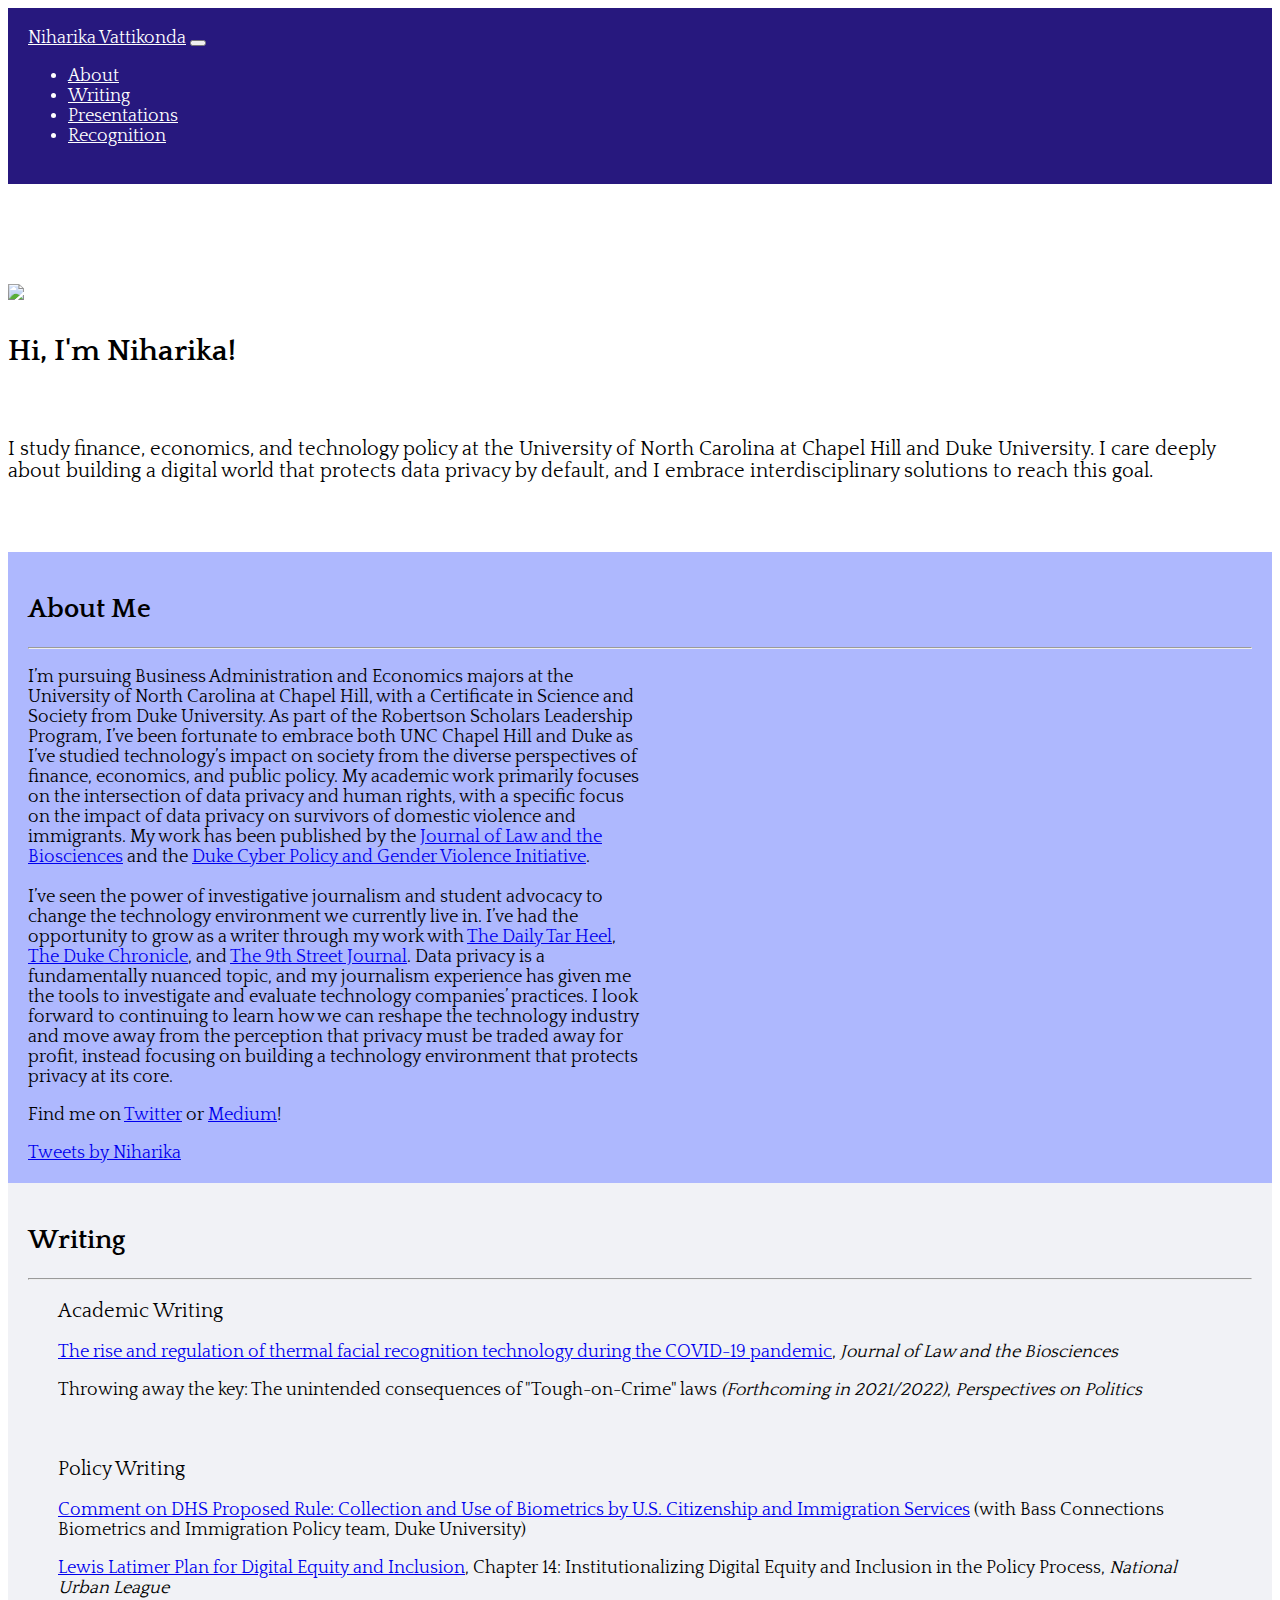
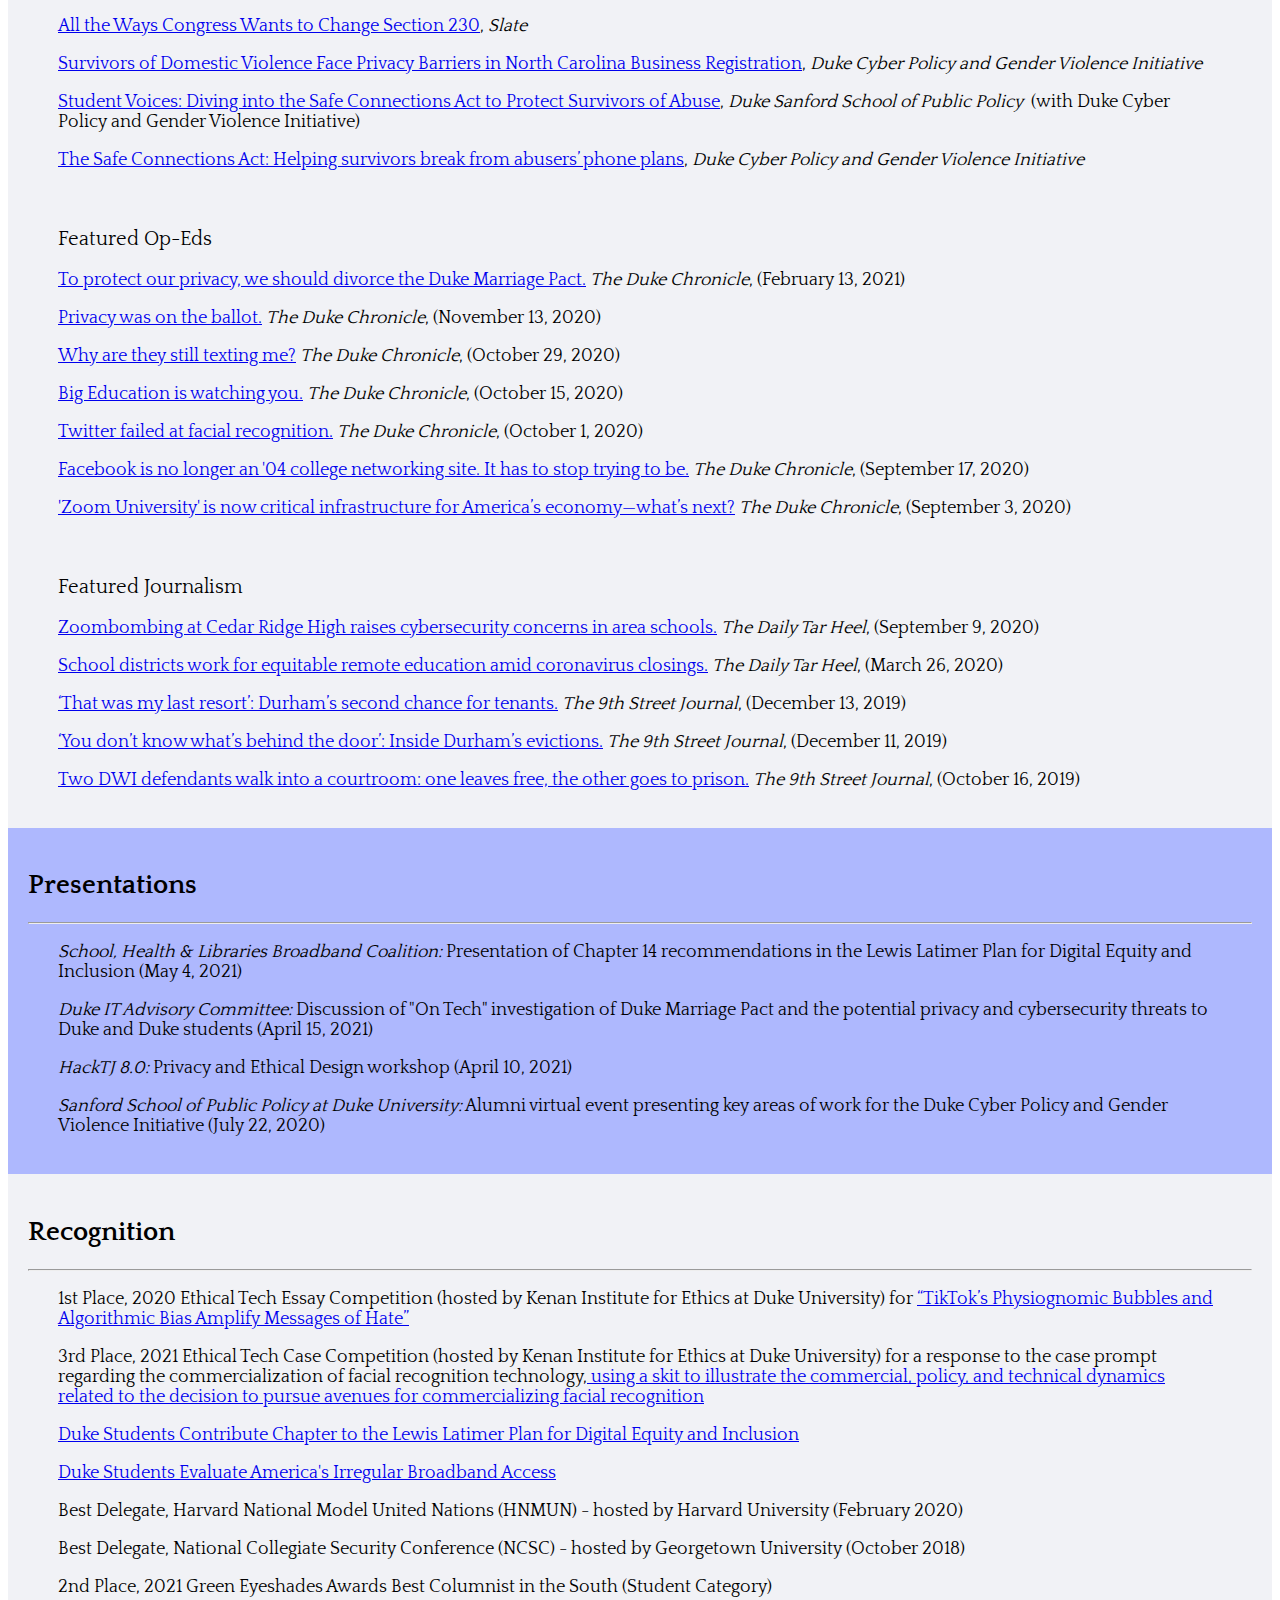
==== index.html @ aefe22bd "Rename website.html to index.html" ====
<!DOCTYPE html>
<html lang="en">
  <head>
    <!--meta tags-->
    <meta charset="utf-8" />
    <meta name="viewport" content="width=device-width, initial-scale=1" />
    <!--fonts-->
    <link rel="preconnect" href="https://fonts.googleapis.com">
    <link rel="preconnect" href="https://fonts.gstatic.com" crossorigin>
    <link href="https://fonts.googleapis.com/css2?family=Playfair+Display:wght@400;700&display=swap" rel="stylesheet">

    <link rel="preconnect" href="https://fonts.googleapis.com">
    <link rel="preconnect" href="https://fonts.gstatic.com" crossorigin>
    <link href="https://fonts.googleapis.com/css2?family=Source+Sans+Pro&display=swap" rel="stylesheet">

    <link rel="preconnect" href="https://fonts.googleapis.com">
    <link rel="preconnect" href="https://fonts.gstatic.com" crossorigin>
    <link href="https://fonts.googleapis.com/css2?family=Quattrocento:wght@400;700&display=swap" rel="stylesheet">
    <!--bootstrap-->
    <link href="https://cdn.jsdelivr.net/npm/bootstrap@5.0.1/dist/css/bootstrap.min.css" rel="stylesheet" integrity="sha384-+0n0xVW2eSR5OomGNYDnhzAbDsOXxcvSN1TPprVMTNDbiYZCxYbOOl7+AMvyTG2x" crossorigin="anonymous"/>
    <link rel="stylesheet" href="./style.css" />
    <title>Niharika Vattikonda</title>

  </head>
  <body>
    <nav class="navbar navbar-expand-lg fixed-top navbar-light header section-bluest">
    <div class="container-fluid">
      <a class="navbar-brand text-center align-self-center" style="color:white" href="#">Niharika Vattikonda</a>
      <button class="navbar-toggler" type="button" data-bs-toggle="collapse" data-bs-target="#nav-content"
        aria-controls="nav-content" aria-expanded="false" aria-label="Toggle navigation">
        <span class="navbar-toggler-icon"></span>
      </button>
      <div class="collapse navbar-collapse justify-content-end" id="nav-content">
        <ul class="navbar-nav">
          <li class="nav-item">
            <a class="nav-link" style="color:white" href="#about-me">About</a>
          </li>
          <li class="nav-item">
            <a class="nav-link" style="color:white" href="#writing">Writing</a>
          </li>
          <li class="nav-item">
            <a class="nav-link" style="color:white" href="#presentations">Presentations</a>
          </li>
          <li class="nav-item">
            <a class="nav-link" style="color:white" href="#recognition">Recognition</a>
          </li>
        </ul>
      </div>
    </div>
    </nav>

  <section id="intro-section" class="container-fluid h-100 d-flex justify-content-center">
    <div class="align-self-center" style="padding-top: 100px; padding-bottom:50px">
      <div class="row justify-content-center">
        <div class="col-xs-12 col-lg-4 h-100 align-items-center" >
          <img id="headshot" src="Niharika-Vattikonda.jpg" class="rounded-circle img-fluid"/>
        </div>
        <div class="col-xs-12 col-lg-4 align-self-center">
          <p class="text-center align-self-center my-auto d-block header" style="font-size: 30px; font-weight: 700"> Hi, I'm Niharika!</p>
          <br>
          <p class="text-center align-self-center my-auto d-block" style="font-size: 20px">I study finance, economics, and technology policy at the University of North Carolina at Chapel Hill and Duke University. I care deeply about building a digital world that protects data privacy by default, and I embrace interdisciplinary solutions to reach this goal.</p>
        </div>
      </div>
    </div>
  </section>

  <section id="about-me" class="section-blue container-fluid">
    <div class="container-fluid">
      <div class="row align-items-center justify-content-center">
        <h2 class="text-center header ">About Me</h2>
        </h2>
        <hr/>
      </div>
      <div class="row justify-content-center">
        <div class="col-xs-12 col-lg-4 align-self-center" style="width:50%">
          <p>
            I’m pursuing Business Administration and Economics majors at the University of North Carolina at Chapel Hill, with a Certificate in Science and Society from Duke University. As part of the Robertson Scholars Leadership Program, I’ve been fortunate to embrace both UNC Chapel Hill and Duke as I’ve studied technology’s impact on society from the diverse perspectives of finance, economics, and public policy. My academic work primarily focuses on the intersection of data privacy and human rights, with a specific focus on the impact of data privacy on survivors of domestic violence and immigrants. My work has been published by the <a href="https://academic.oup.com/jlb/article/7/1/lsaa038/5857112" target="_blank">Journal of Law and the Biosciences</a> and the <a href="https://sites.sanford.duke.edu/genderviolencepolicy/privacy-barriers-to-entrepreneurship/" target="_blank">Duke Cyber Policy and Gender Violence Initiative</a>.
            <br><br>
            I’ve seen the power of investigative journalism and student advocacy to change the technology environment we currently live in. I’ve had the opportunity to grow as a writer through my work with <a href="https://www.dailytarheel.com/staff/niharika-vattikonda" target="_blank">The Daily Tar Heel</a>, <a href="https://www.dukechronicle.com/staff/niharika-vattikonda" target="_blank">The Duke Chronicle</a>, and <a href="https://9thstreetjournal.org/author/0846088/" target="_blank">The 9th Street Journal</a>. Data privacy is a fundamentally nuanced topic, and my journalism experience has given me the tools to investigate and evaluate technology companies’ practices. I look forward to continuing to learn how we can reshape the technology industry and move away from the perception that privacy must be traded away for profit, instead focusing on building a technology environment that protects privacy at its core.
          </p>
        </div>
        <div class="col-xs-12 col-lg-3 text-center" style="width:50%">
          <p class="header">Find me on <a href="https://twitter.com/nihavattikonda" target="_blank">Twitter</a> or <a href="https://medium.com/@niharika.vattikonda" target="_blank">Medium</a>!</p>
          <a class="twitter-timeline" data-lang="en" data-width="400" data-height="450" href="https://twitter.com/nihavattikonda">Tweets by Niharika</a> <script async src="https://platform.twitter.com/widgets.js" charset="utf-8"></script>
        </div>
      </div>
    </div>
  </section>

  <section id="writing" class="section-white">
    <div class="container-fluid">
      <div class="row align-items-center justify-content-center">
        <h2 class="text-center header ">Writing</h2>
        <hr />
      </div>
      <div style="margin-left:30px; margin-right:30px">
      <p class="header" style="font-size: 20px">Academic Writing</p>
      <p><a href="https://doi.org/10.1093/jlb/lsaa038" target="_blank">The rise and regulation of thermal facial recognition technology during the COVID-19 pandemic</a>, <i>Journal of Law and the Biosciences</i></p>
      <p><a>Throwing away the key: The unintended consequences of "Tough-on-Crime" laws <i>(Forthcoming in 2021/2022)</i></a>, <i>Perspectives on Politics</i></p>
      <br>
      <p class="header" style="font-size: 20px">Policy Writing</p>
      <p><a href="https://www.regulations.gov/comment/USCIS-2019-0007-5304" target="_blank">Comment on DHS Proposed Rule: Collection and Use of Biometrics by U.S. Citizenship and Immigration Services</a> (with Bass Connections Biometrics and Immigration Policy team, Duke University)</p>
      <p><a href="https://nul.org/sites/default/files/2021-03/NUL%20LL%20DEIA%20033021%20Latimer%20Plan_vFINAL_11AM.pdf" target="_blank">Lewis Latimer Plan for Digital Equity and Inclusion</a>, Chapter 14: Institutionalizing Digital Equity and Inclusion in the Policy Process, <i>National Urban League</i></p>
      <p><a href="https://slate.com/technology/2021/03/section-230-reform-legislative-tracker.html" target="_blank">All the Ways Congress Wants to Change Section 230</a>, <i>Slate</i></p>
      <p><a href="https://sites.sanford.duke.edu/genderviolencepolicy/privacy-barriers-to-entrepreneurship/" target="_blank">Survivors of Domestic Violence Face Privacy Barriers in North Carolina Business Registration</a>, <i>Duke Cyber Policy and Gender Violence Initiative</i></p>
      <p><a href="https://sanford.duke.edu/articles/student-voices-diving-safe-connections-act-protect-survivors-abuse" target="_blank">Student Voices: Diving into the Safe Connections Act to Protect Survivors of Abuse</a>, <i>Duke Sanford School of Public Policy</i> &nbsp;(with Duke Cyber Policy and Gender Violence Initiative)</p>
      <p><a href="https://sites.sanford.duke.edu/genderviolencepolicy/2021/04/06/the-safe-connections-act-helping-survivors-break-from-abusers-phone-plans/" target="_blank">The Safe Connections Act: Helping survivors break from abusers’ phone plans</a>, <i>Duke Cyber Policy and Gender Violence Initiative</i></p>
      <br>
      <p class="header" style="font-size: 20px">Featured Op-Eds</p>
      <p><a href="https://www.dukechronicle.com/article/2021/02/to-protect-our-privacy-we-should-divorce-the-marriage-pact" target="_blank">To protect our privacy, we should divorce the Duke Marriage Pact.</a> <i>The Duke Chronicle</i>, (February 13, 2021)</p>
      <p><a href="https://www.dukechronicle.com/article/2020/11/privacy-was-on-the-ballot" target="_blank">Privacy was on the ballot.</a> <i>The Duke Chronicle</i>, (November 13, 2020)</p>
      <p><a href="https://www.dukechronicle.com/article/2020/10/why-are-they-still-texting-me" target="_blank">Why are they still texting me?</a> <i>The Duke Chronicle</i>, (October 29, 2020)</p>
      <p><a href="https://www.dukechronicle.com/article/2020/10/big-education-is-watching-you" target="_blank">Big Education is watching you.</a> <i>The Duke Chronicle</i>, (October 15, 2020)</p>
      <p><a href="https://www.dukechronicle.com/article/2020/10/twitter-failed-at-facial-recognition" target="_blank">Twitter failed at facial recognition.</a> <i>The Duke Chronicle</i>, (October 1, 2020)</p>
      <p><a href="https://www.dukechronicle.com/article/2020/09/facebook-no-longer-college-networking-site" target="_blank">Facebook is no longer an '04 college networking site. It has to stop trying to be.</a>  <i>The Duke Chronicle</i>, (September 17, 2020)</p>
      <p><a href="https://www.dukechronicle.com/article/2020/09/zoom-university-now-critical-infrastructure" target="_blank">'Zoom University' is now critical infrastructure for America’s economy—what’s next?</a> <i>The Duke Chronicle</i>, (September 3, 2020)</p>
      <br>
      <p class="header" style="font-size: 20px">Featured Journalism</p>
      <p><a href="https://www.dailytarheel.com/article/2020/09/city-chccs-zoom-bombing-0909" target="_blank">Zoombombing at Cedar Ridge High raises cybersecurity concerns in area schools.</a> <i>The Daily Tar Heel</i>, (September 9, 2020)</p>
      <p><a href="https://www.dailytarheel.com/article/2020/03/remote-schooling-0327" target="_blank">School districts work for equitable remote education amid coronavirus closings.</a> <i>The Daily Tar Heel</i>, (March 26, 2020)</p>
      <p><a href="https://9thstreetjournal.org/2019/12/13/that-was-my-last-resort-durhams-second-chance-for-tenants/" target="_blank">‘That was my last resort’: Durham’s second chance for tenants.</a> <i>The 9th Street Journal</i>, (December 13, 2019)</p>
      <p><a href="https://9thstreetjournal.org/2019/12/11/you-dont-know-whats-behind-the-door-inside-durhams-evictions/" target="_blank">‘You don’t know what’s behind the door’: Inside Durham’s evictions.</a> <i>The 9th Street Journal</i>, (December 11, 2019)</p>
      <p><a href="https://9thstreetjournal.org/2019/10/16/two-dwi-defendants-walk-into-a-courtroom-one-leaves-free-the-other-goes-to-prison/" target="_blank">Two DWI defendants walk into a courtroom: one leaves free, the other goes to prison.</a> <i>The 9th Street Journal</i>, (October 16, 2019)</p>
    </div>
    </div>
  </section>

  <section id="presentations" class="section-blue">
    <div class="container-fluid">
      <div class="row align-items-center justify-content-center">
        <h2 class="text-center header ">Presentations</h2>
        <hr />
      </div>
      <div class="row justify-content-center" style="margin-left:30px; margin-right:30px">
        <p>
          <i>School, Health & Libraries Broadband Coalition:</i>  Presentation of Chapter 14 recommendations in the Lewis Latimer Plan for Digital Equity and Inclusion (May 4, 2021)
        </p>
        <p>
          <i>Duke IT Advisory Committee:</i>  Discussion of "On Tech" investigation of Duke Marriage Pact and the potential privacy and cybersecurity threats to Duke and Duke students (April 15, 2021)
        </p>
        <p>
          <i>HackTJ 8.0:</i>  Privacy and Ethical Design workshop (April 10, 2021)
        </p>
        <p>
          <i>Sanford School of Public Policy at Duke University:</i>  Alumni virtual event presenting key areas of work for the Duke Cyber Policy and Gender Violence Initiative (July 22, 2020)
        </p>
      </div>
    </div>
  </section>

  <section id="recognition" class="section-white">
    <div class="container-fluid">
      <div class="row align-items-center justify-content-center">
        <h2 class="text-center header ">Recognition</h2>
        <hr />
      </div>
      <div style="margin-left:30px; margin-right:30px">
      <p>1st Place, 2020 Ethical Tech Essay Competition (hosted by Kenan Institute for Ethics at Duke University) for <a href="https://kenan.ethics.duke.edu/wp-content/uploads/2020/05/Jessican-Edelson-Niharika-Vattikonda_Undergraduate.pdf" target="_blank">“TikTok’s Physiognomic Bubbles and Algorithmic Bias Amplify Messages of Hate”</a></p>
      <p>3rd Place, 2021 Ethical Tech Case Competition (hosted by Kenan Institute for Ethics at Duke University) for a response to the case prompt regarding the commercialization of facial recognition technology,<a href="https://www.youtube.com/watch?v=WdAaixY8ns4" target="_blank"> using a skit to illustrate the commercial, policy, and technical dynamics related to the decision to pursue avenues for commercializing facial recognition</a></p>
      <p><a href="https://scienceandsociety.duke.edu/duke-students-contribute-chapter-to-the-lewis-latimer-plan-for-digital-equity-and-inclusion/" target="_blank">Duke Students Contribute Chapter to the Lewis Latimer Plan for Digital Equity and Inclusion</a></p>
      <p><a href="https://today.duke.edu/2021/04/duke-students-evaluate-america%E2%80%99s-irregular-broadband-access" target="_blank">Duke Students Evaluate America's Irregular Broadband Access</a></p>
      <p>Best Delegate, Harvard National Model United Nations (HNMUN) - hosted by Harvard University (February 2020)</p>
      <p>Best Delegate, National Collegiate Security Conference (NCSC) - hosted by Georgetown University (October 2018)</p>
      <p>2nd Place, 2021 Green Eyeshades Awards Best Columnist in the South (Student Category)</p>
    </div>
    </div>
  </section>


    <script src="https://cdn.jsdelivr.net/npm/bootstrap@5.0.0-beta3/dist/js/bootstrap.bundle.min.js" integrity="sha384-JEW9xMcG8R+pH31jmWH6WWP0WintQrMb4s7ZOdauHnUtxwoG2vI5DkLtS3qm9Ekf" crossorigin="anonymous">
    </script>
  </body>
</html>
---- style.css ----
body {
  font-family: 'Quattrocento', serif;
  font-weight: 400;
  font-size: 18px;
}

/* Helper Classes */

.header {
  font-family: 'Quattrocento', serif;
}

.section-white {
  background-color: #F1F2F6;
  color: black;
  padding: 20px;
  overflow: hidden;
}

.section-blue {
  color: black;
  background-color: #AEB8FE;
  padding: 20px;
  overflow: hidden;
}

.section-bluest {
  color: white;
  background-color: #27187E;
  padding: 20px;
  overflow: hidden;
}
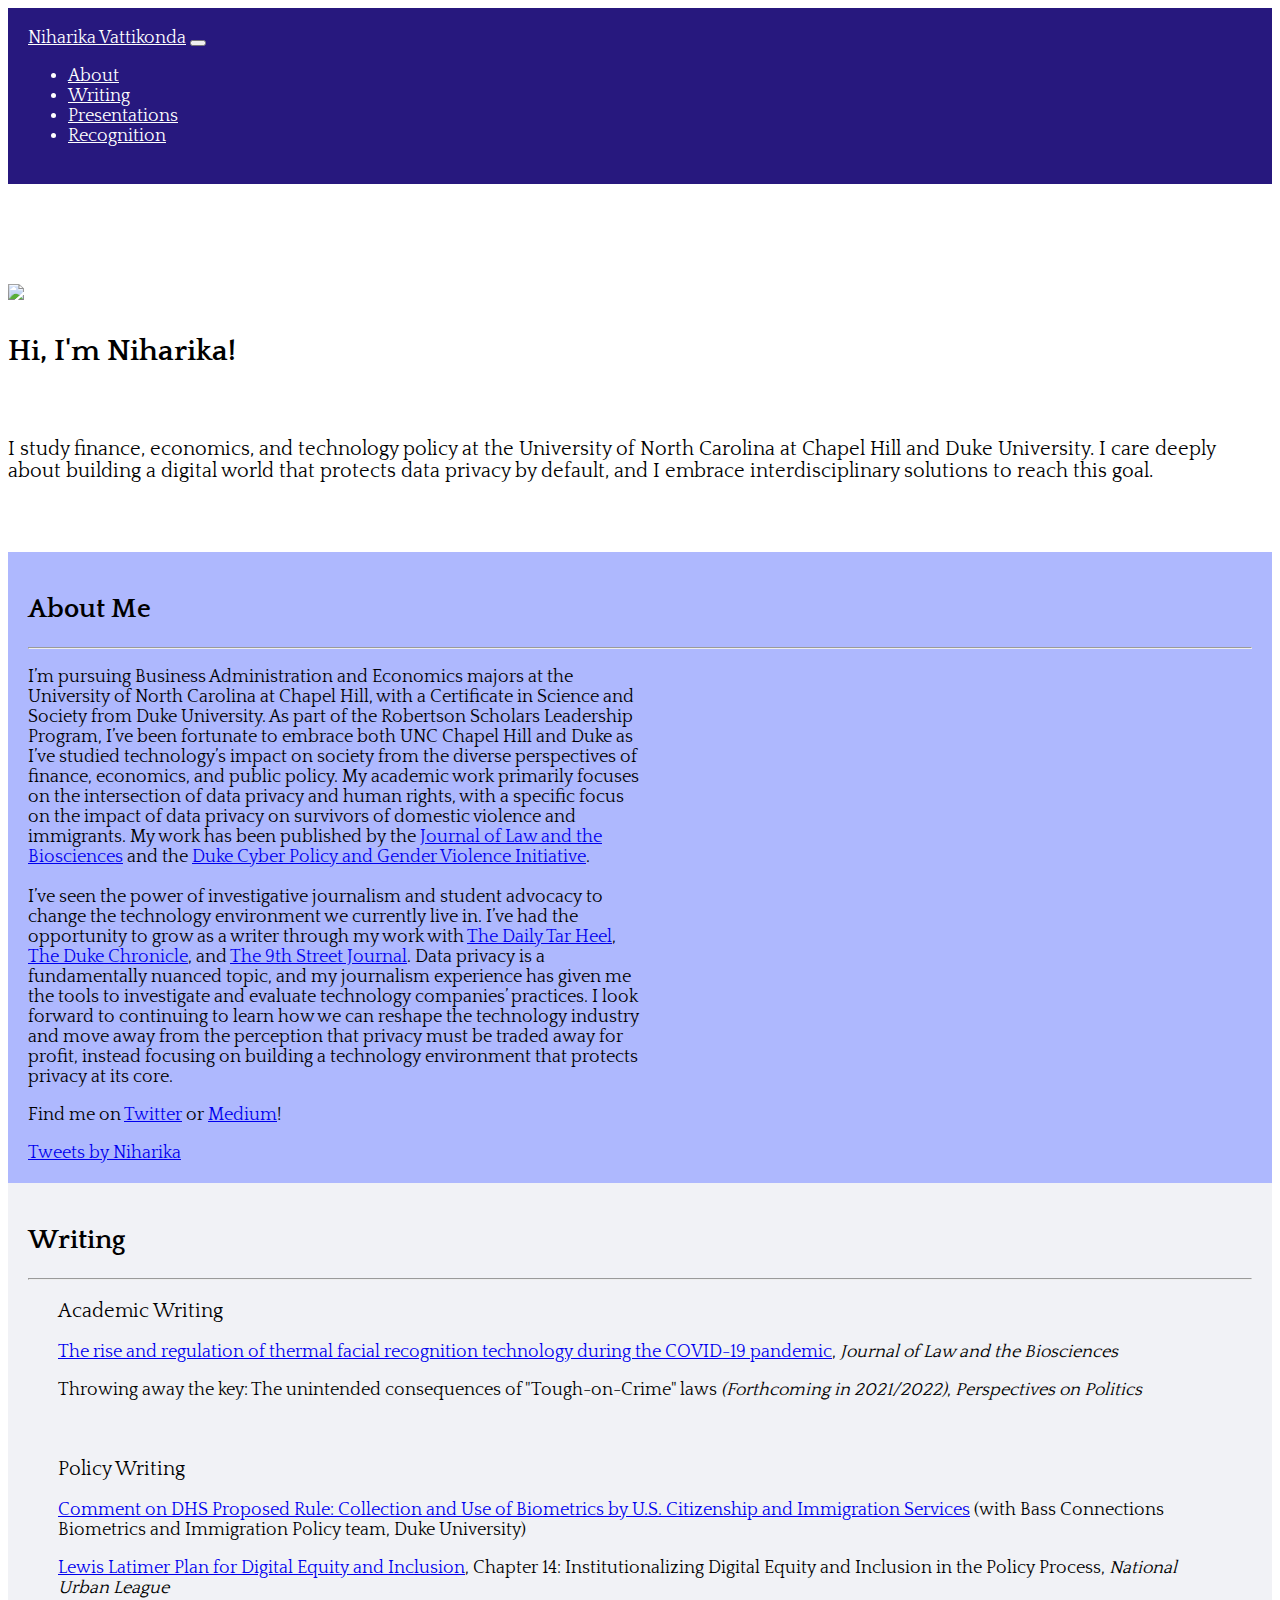
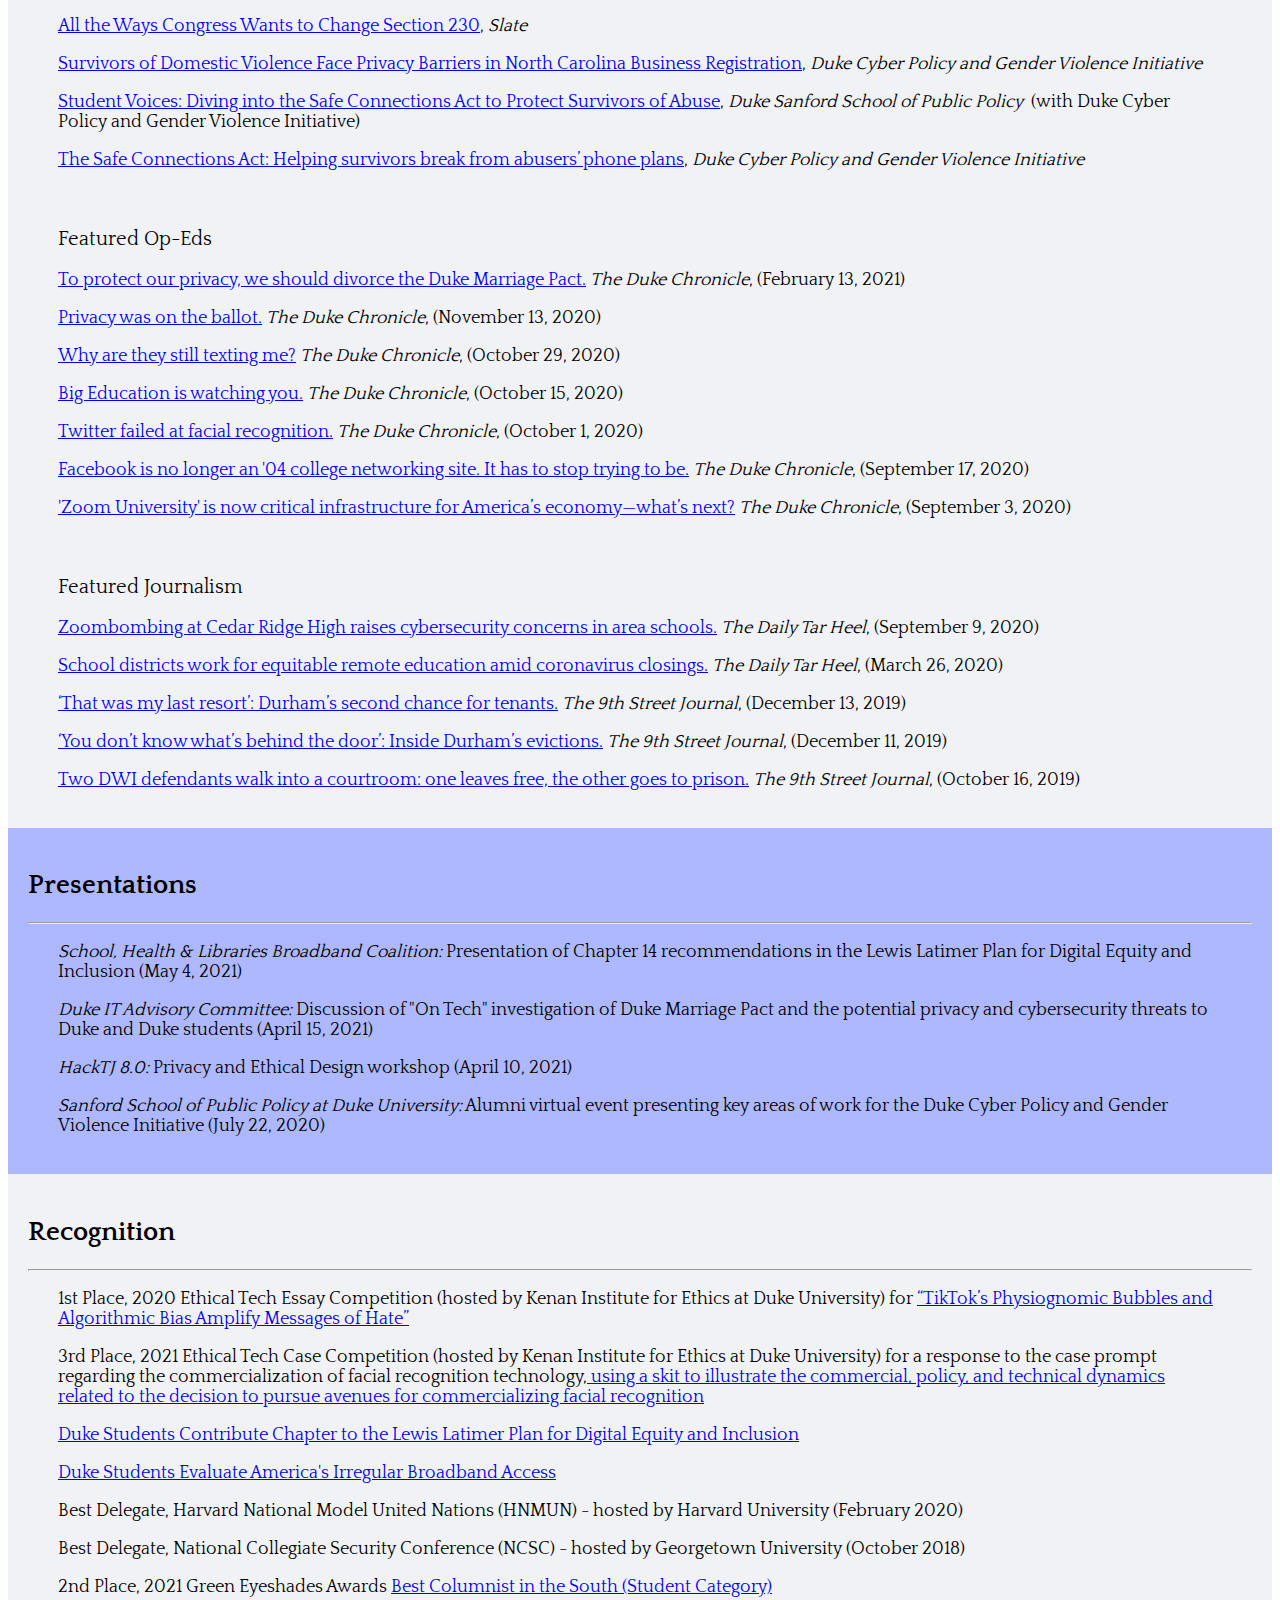
==== commit 8beaa673: "Update index.html" ====
--- a/index.html
+++ b/index.html
@@ -161,7 +161,7 @@
       <p><a href="https://today.duke.edu/2021/04/duke-students-evaluate-america%E2%80%99s-irregular-broadband-access" target="_blank">Duke Students Evaluate America's Irregular Broadband Access</a></p>
       <p>Best Delegate, Harvard National Model United Nations (HNMUN) - hosted by Harvard University (February 2020)</p>
       <p>Best Delegate, National Collegiate Security Conference (NCSC) - hosted by Georgetown University (October 2018)</p>
-      <p>2nd Place, 2021 Green Eyeshades Awards Best Columnist in the South (Student Category)</p>
+      <p>2nd Place, 2021 Green Eyeshades Awards <a href="http://www.greeneyeshade.org/2021-winners/">Best Columnist in the South (Student Category)</a></p>
     </div>
     </div>
   </section>
--- a/style.css
+++ b/style.css
@@ -1,3 +1,7 @@
+html {
+  scroll-padding-top: 75px;
+}
+
 body {
   font-family: 'Quattrocento', serif;
   font-weight: 400;
